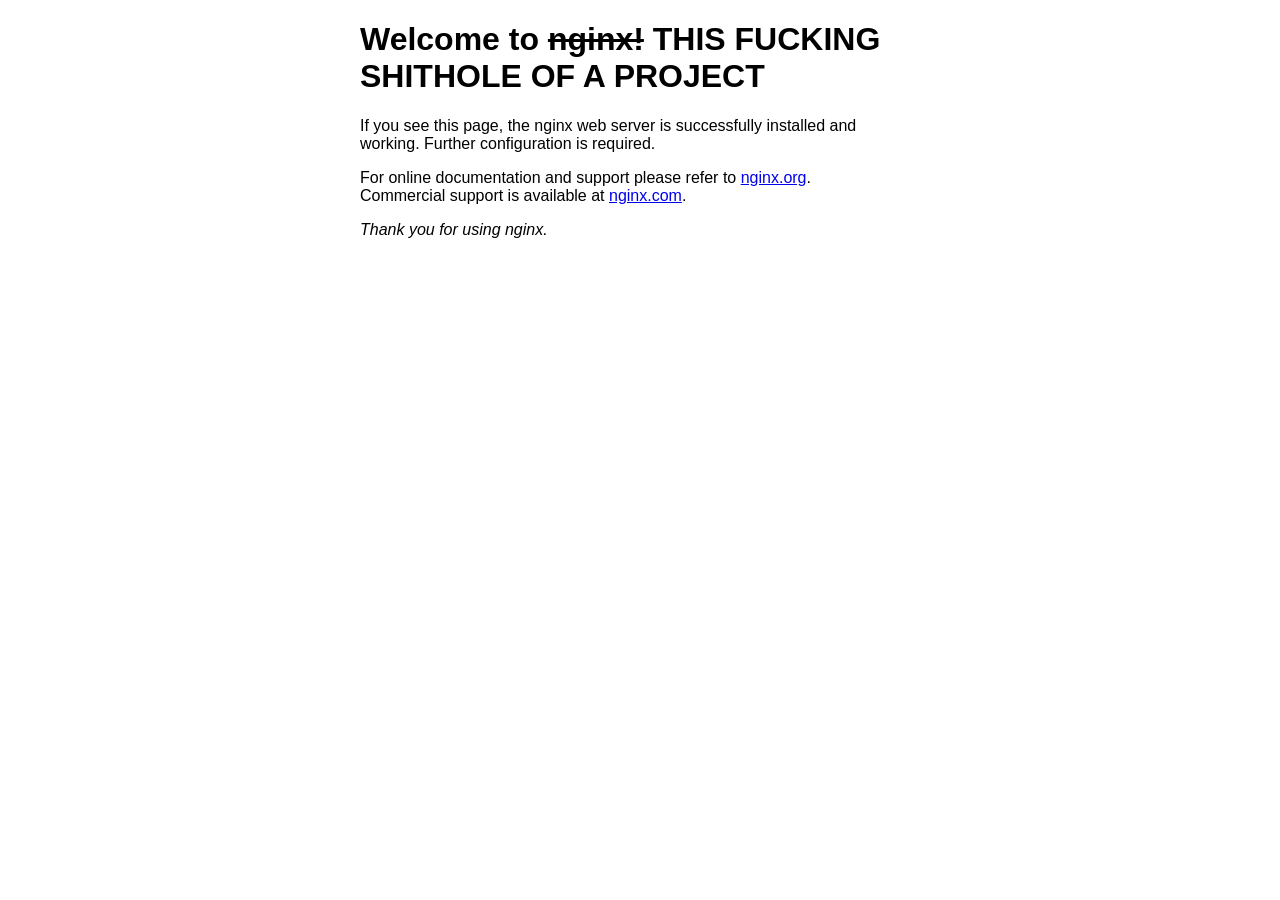
==== index.nginx-debian.html @ bafafa4b "Create index.nginx-debian.html" ====
<!DOCTYPE html>
<html>
<head>
<title>Welcome to nginx!</title>
<style>
html { color-scheme: light dark; }
body { width: 35em; margin: 0 auto;
font-family: Tahoma, Verdana, Arial, sans-serif; }
</style>
</head>
<body>
        <h1>Welcome to <s>nginx!</s> THIS FUCKING SHITHOLE OF A PROJECT</h1>
<p>If you see this page, the nginx web server is successfully installed and
working. Further configuration is required.</p>

<p>For online documentation and support please refer to
<a href="http://nginx.org/">nginx.org</a>.<br/>
Commercial support is available at
<a href="http://nginx.com/">nginx.com</a>.</p>

<p><em>Thank you for using nginx.</em></p>
</body>
</html>
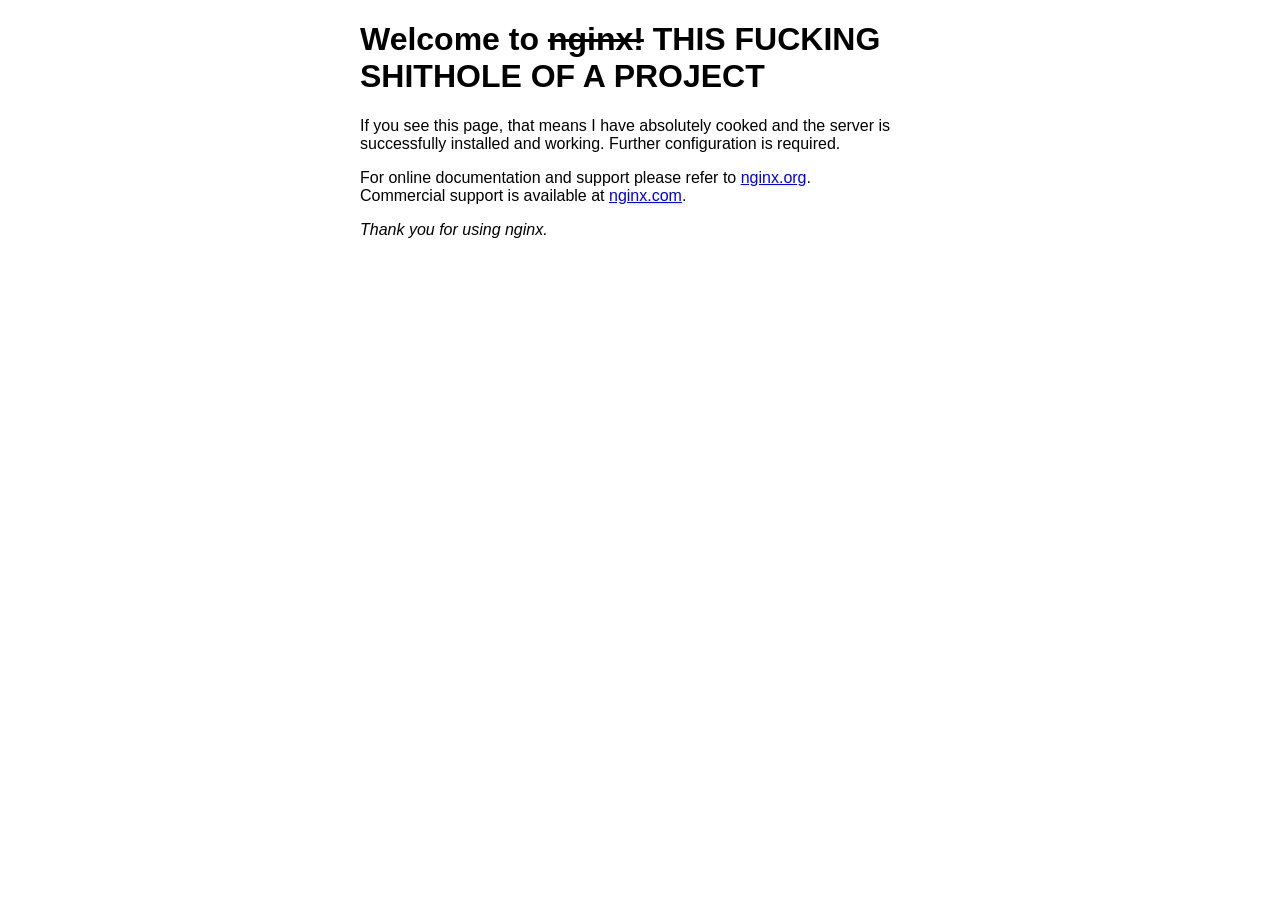
==== commit 3c3a8c01: "Update index.nginx-debian.html Testing commits" ====
--- a/index.nginx-debian.html
+++ b/index.nginx-debian.html
@@ -10,7 +10,7 @@
 </head>
 <body>
         <h1>Welcome to <s>nginx!</s> THIS FUCKING SHITHOLE OF A PROJECT</h1>
-<p>If you see this page, the nginx web server is successfully installed and
+<p>If you see this page, that means I have absolutely cooked and the server is successfully installed and
 working. Further configuration is required.</p>
 
 <p>For online documentation and support please refer to
